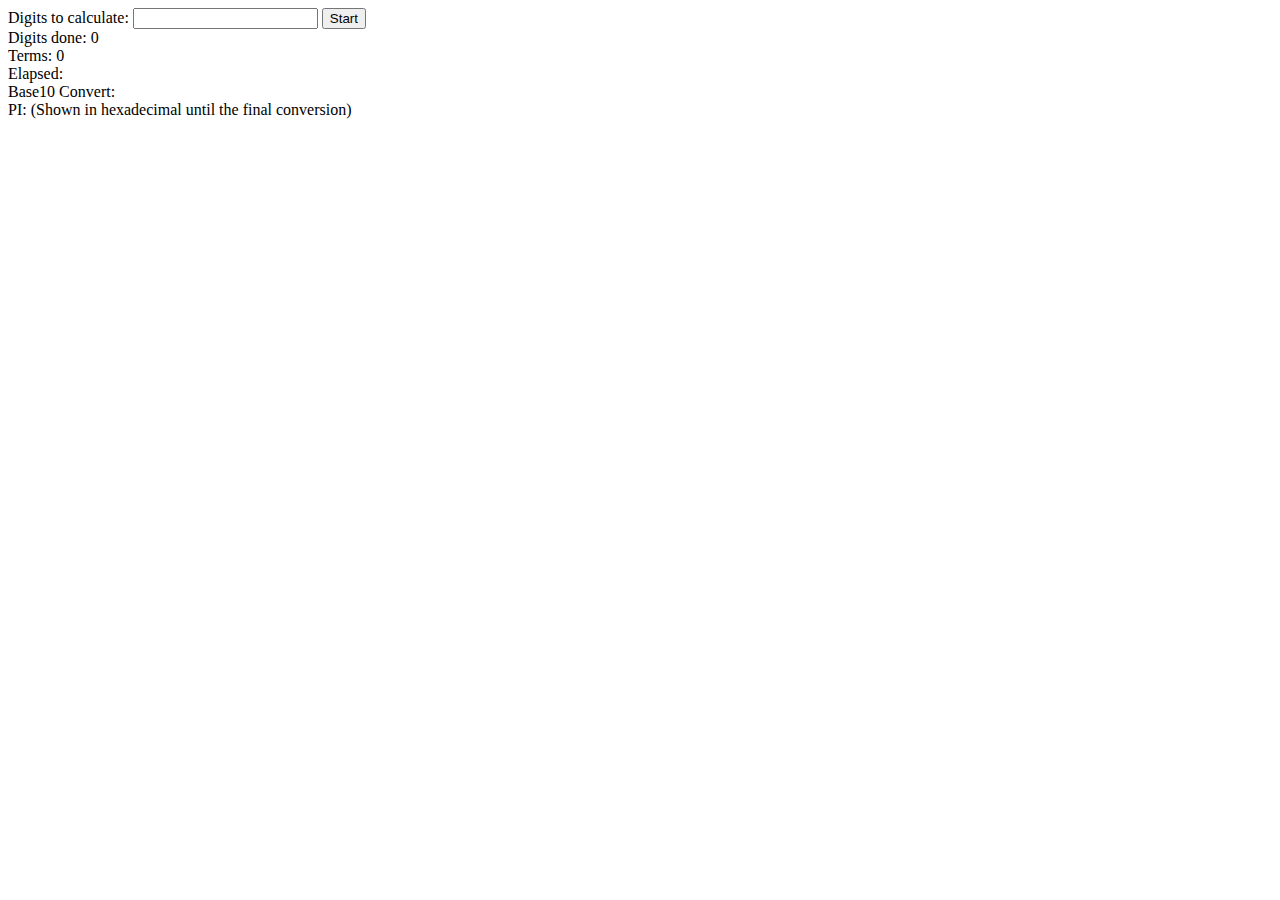
==== long stuff/pi.html @ 238a1eac "stuff" ====
<!DOCTYPE html>
<html lang="en">

<head>
  

  <title>Pi!</title>  

</head>

<body>

    Digits to calculate: <input id="digitsinput" /> <button id="start">Start</button><br/>
Digits done: <span id="dcount">0</span><br/>
Terms: <span id="terms">0</span><br/>
Elapsed: <span id="elapsed"></span><br/>
Base10 Convert: <span id="base10"></span><br/>
PI: (Shown in hexadecimal until the final conversion)<br/>
<span id="digits"></span>
  <script>

let i, x, pi, startTime;

function doSomeCalcs() {
    if (x > 0) {
        for (let j = 0; j < 100; ++j) {
            x = x * i / ((i + 1n) * 4n);
            pi += x / (i + 2n);
            i += 2n;
        }
        const pistr16 = pi.toString(16);
        document.getElementById('terms').innerHTML = ((i - 1n) / 2n).toString();
        document.getElementById('dcount').innerHTML = (((pistr16.length - x.toString(16).length) * 1.20412) - 20).toFixed(0);

        document.getElementById('digits').innerHTML = pistr16.replace(/.{10}/g, "$& ");
        document.getElementById('elapsed').innerHTML = ((new Date() - startTime)/1000).toFixed(3) + " s";

        setTimeout(doSomeCalcs, 0);
    } else {
        // After the last calculation, show in decimal
        const base10start = new Date();
        const pistr10 = (pi / (10n ** 20n)).toString(10);
        document.getElementById('dcount').innerHTML = (pistr10.length - 1).toFixed(0);
        document.getElementById('digits').innerHTML = pistr10.replace(/.{10}/g, "$& ");
        document.getElementById('base10').innerHTML = ((new Date() - base10start)/1000).toFixed(3) + " s";
    }
}

function startCalcs(digits) {
	i = 1n;
	x = 3n * (10n ** (BigInt(digits) + 20n));
	pi = x;
	startTime = new Date();
    setTimeout(doSomeCalcs, 0);
}

document.getElementById('start').onclick = function() {
    const digitsstr = document.getElementById('digitsinput').value;
    const digitsnum = parseInt(digitsstr);

    if (digitsnum >= 1) {
        startCalcs(digitsnum);
    } else {
        alert("Please enter a valid number of digits.");
    }

    return false;
};


  </script>
</body>



</html>
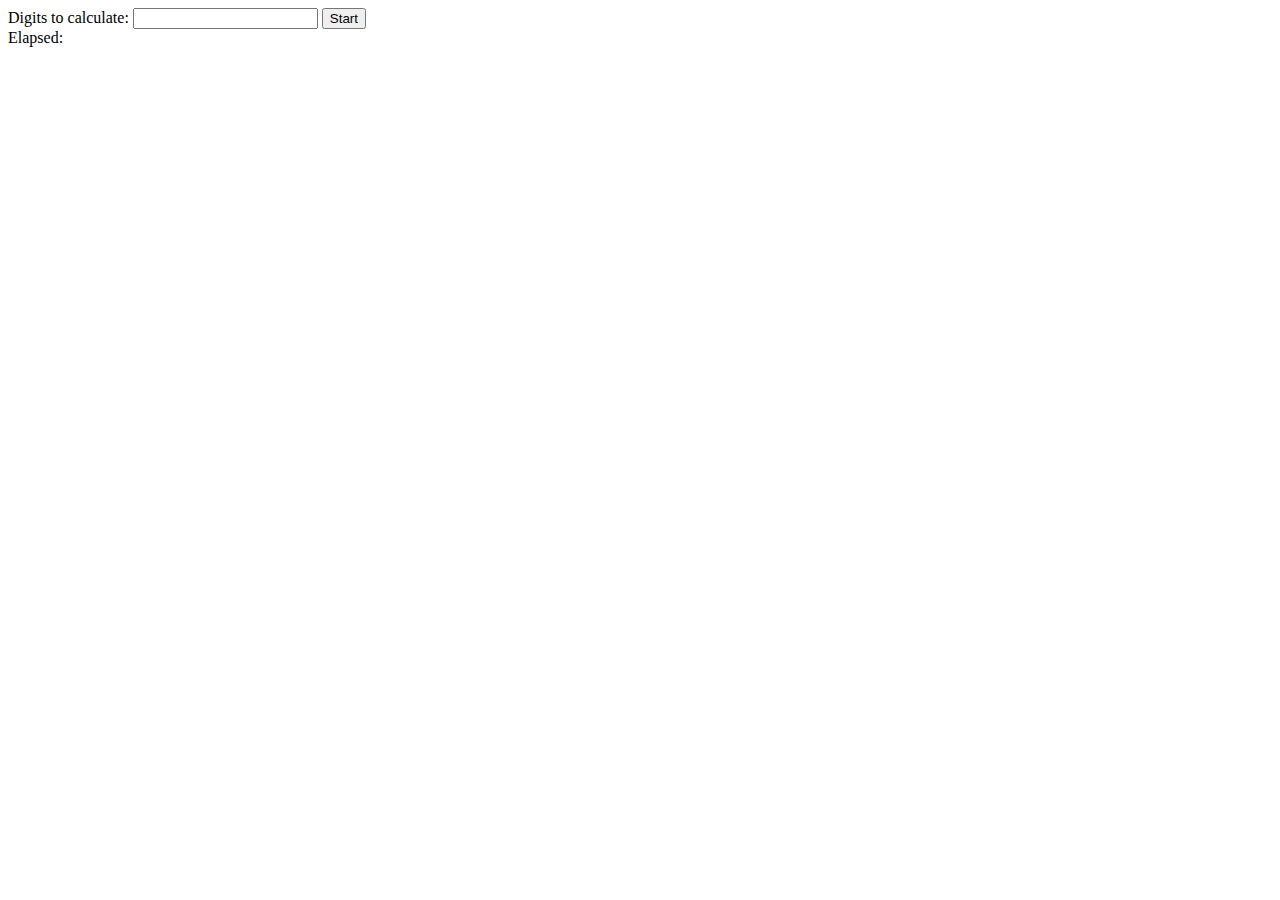
==== commit 57b24d16: "oops" ====
--- a/long stuff/pi.html
+++ b/long stuff/pi.html
@@ -11,11 +11,7 @@
 <body>
 
     Digits to calculate: <input id="digitsinput" /> <button id="start">Start</button><br/>
-Digits done: <span id="dcount">0</span><br/>
-Terms: <span id="terms">0</span><br/>
 Elapsed: <span id="elapsed"></span><br/>
-Base10 Convert: <span id="base10"></span><br/>
-PI: (Shown in hexadecimal until the final conversion)<br/>
 <span id="digits"></span>
   <script>
 
@@ -29,20 +25,15 @@
             i += 2n;
         }
         const pistr16 = pi.toString(16);
-        document.getElementById('terms').innerHTML = ((i - 1n) / 2n).toString();
-        document.getElementById('dcount').innerHTML = (((pistr16.length - x.toString(16).length) * 1.20412) - 20).toFixed(0);
 
         document.getElementById('digits').innerHTML = pistr16.replace(/.{10}/g, "$& ");
         document.getElementById('elapsed').innerHTML = ((new Date() - startTime)/1000).toFixed(3) + " s";
 
         setTimeout(doSomeCalcs, 0);
     } else {
-        // After the last calculation, show in decimal
         const base10start = new Date();
         const pistr10 = (pi / (10n ** 20n)).toString(10);
-        document.getElementById('dcount').innerHTML = (pistr10.length - 1).toFixed(0);
         document.getElementById('digits').innerHTML = pistr10.replace(/.{10}/g, "$& ");
-        document.getElementById('base10').innerHTML = ((new Date() - base10start)/1000).toFixed(3) + " s";
     }
 }
 
@@ -61,7 +52,7 @@
     if (digitsnum >= 1) {
         startCalcs(digitsnum);
     } else {
-        alert("Please enter a valid number of digits.");
+        alert("Not a valid number of digits.");
     }
 
     return false;
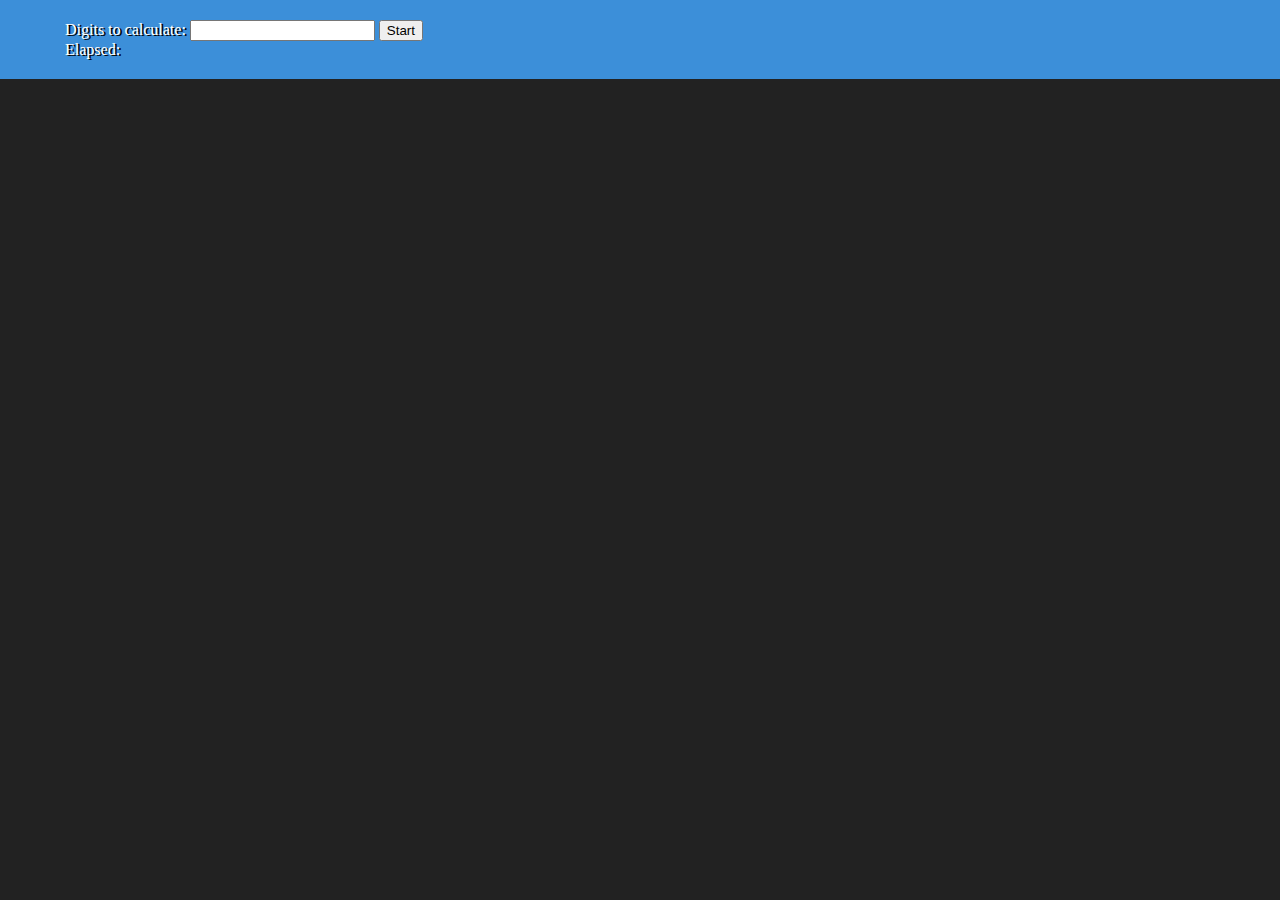
==== commit 68f9ef93: "yahoo" ====
--- a/long stuff/pi.html
+++ b/long stuff/pi.html
@@ -5,14 +5,17 @@
   
 
   <title>Pi!</title>  
-
+  <link href="/style.css" rel="stylesheet"></head>
 </head>
 
 <body>
-
+<div class="heading">
     Digits to calculate: <input id="digitsinput" /> <button id="start">Start</button><br/>
 Elapsed: <span id="elapsed"></span><br/>
+</div>
+<div class="main">
 <span id="digits"></span>
+</div>
   <script>
 
 let i, x, pi, startTime;
--- a/style.css
+++ b/style.css
@@ -0,0 +1,19 @@
+.heading {
+    background-color: #3c8fd9;
+    font-family: 'Times New Roman', Times, serif;
+    text-shadow: 2px 1px black;
+    position: absolute;
+	top: 0;
+	left: 0;
+    margin: 0px; 
+    width: calc(100% - 130px);
+    padding: 20px 65px;
+
+}
+
+body {
+    background-color: rgb(34, 34, 34);
+    color: white;
+    font-family: 'Times New Roman', Times, serif;
+    text-shadow: 2px 1px black;
+}
